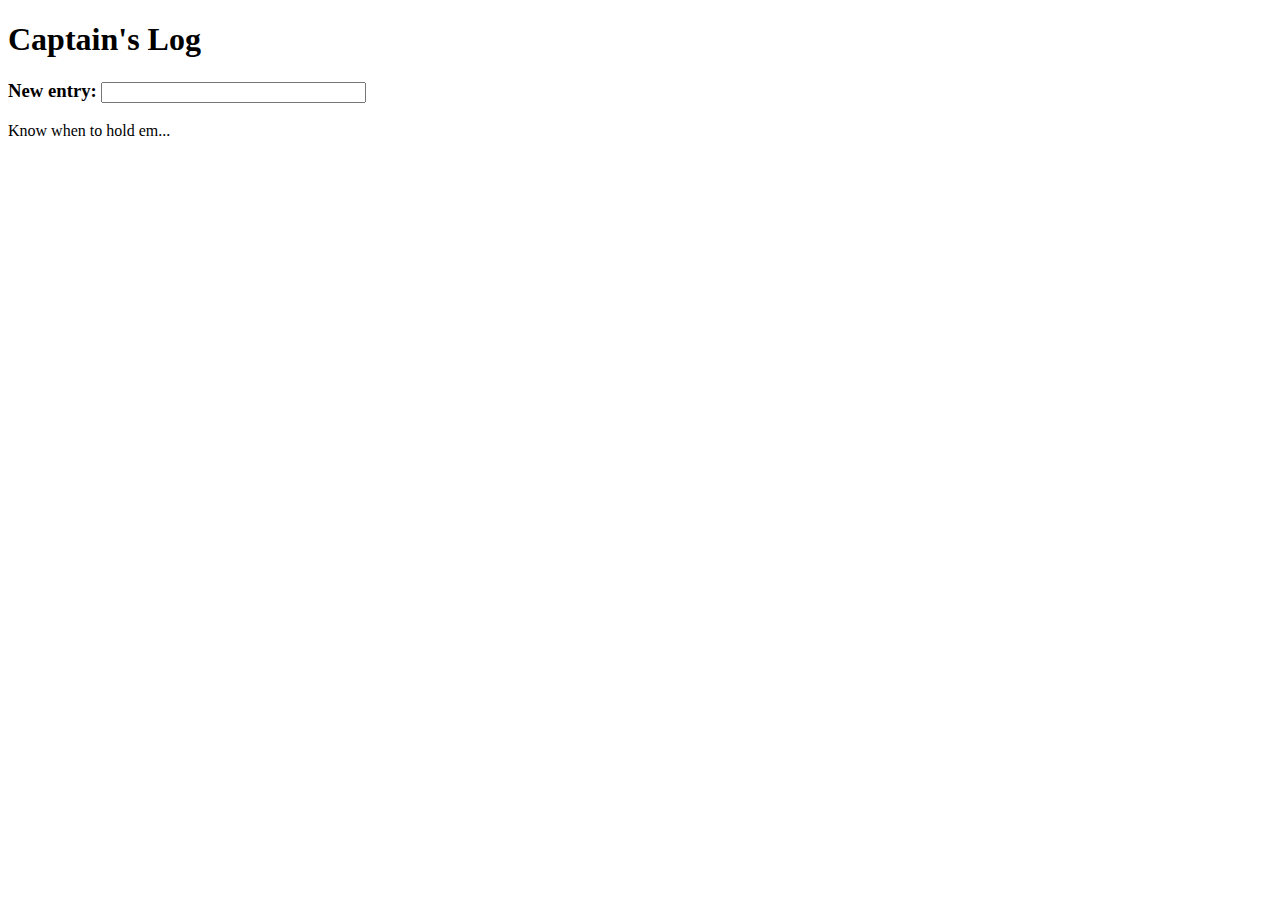
==== captainslog/index.html @ b212a20d "starting lab7" ====
<!DOCTYPE html>

<html>

<head>
	<title>Captain's Log</title>
	<script src="https://ajax.googleapis.com/ajax/libs/jquery/2.1.4/jquery.min.js"></script>
	<script>
			$("document").ready(function() {
			$("#log").prepend("<p>Know when to hold em...</p>");
		});
	  // Your work will be done here...
	</script>
</head>

<body>
	<h1>Captain's Log</h1>
	<h3>New entry: <input type="text" id="msg" name="msg" size="30" /></h3>
	<div id="log"></div>
</body>
</html>
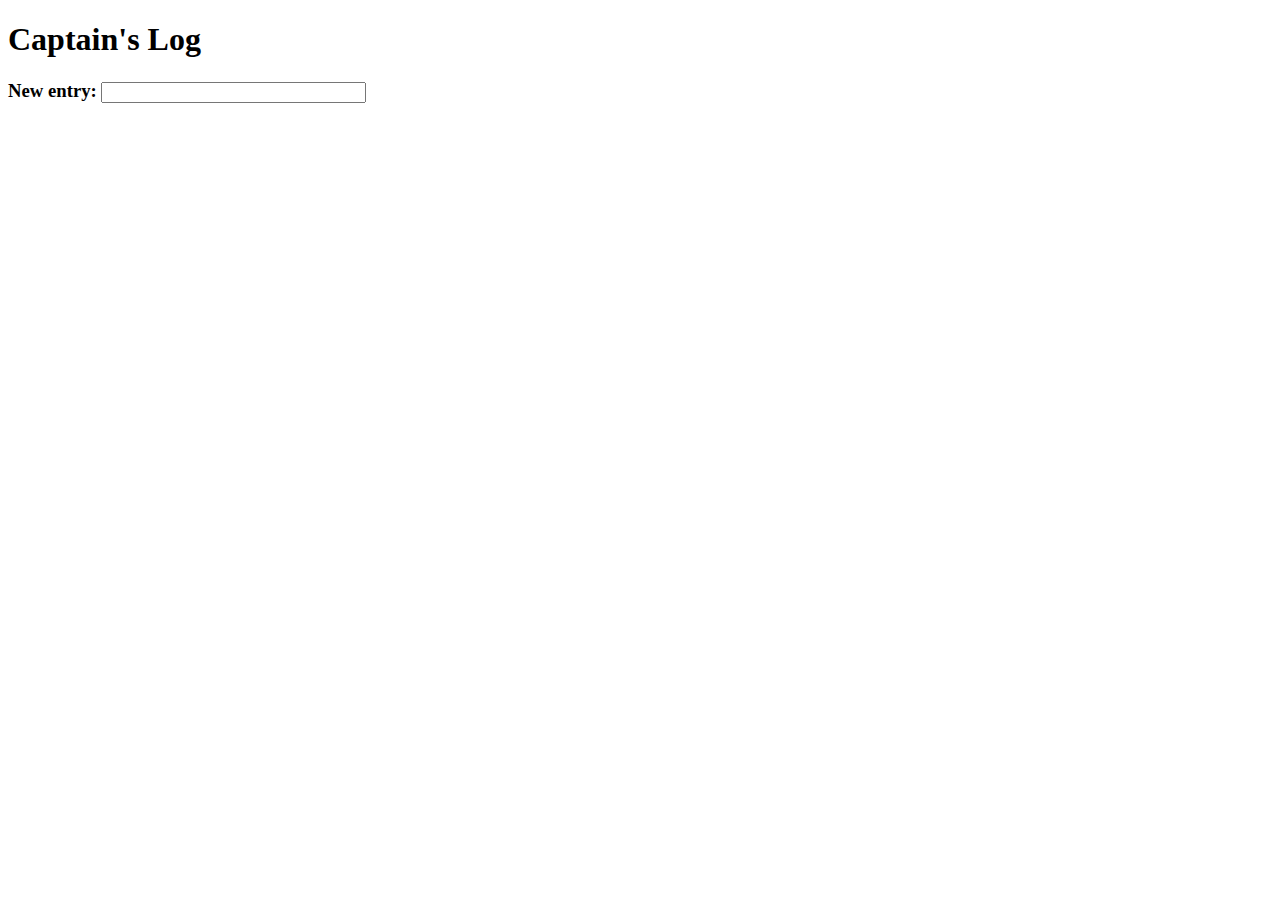
==== commit 19696c56: "gets the stored things but doesn't print after each enter key" ====
--- a/captainslog/index.html
+++ b/captainslog/index.html
@@ -6,10 +6,68 @@
 	<title>Captain's Log</title>
 	<script src="https://ajax.googleapis.com/ajax/libs/jquery/2.1.4/jquery.min.js"></script>
 	<script>
-			$("document").ready(function() {
-			$("#log").prepend("<p>Know when to hold em...</p>");
+		var d_names = ["Sun","Mon", "Tue", "Wed", "Thu", "Fri", "Sat"];
+		var m_names = ["January", "February", "March", "April", "May", "June", "July", 
+						"August", "September", "October", "November", "December"];
+		var date;
+		var day_week;
+		var day_month;
+		var month;
+		var time;
+		var year;
+		var hour;
+		var minute;
+		var second;
+
+		var temp_count;
+		var print_message;
+		var input;
+		$("document").ready(function() {
+			temp_count = localStorage.getItem('counter')
+			if (temp_count != undefined){
+				for (var i = 0; i < temp_count; i++){
+					//console.log("PRINTING");
+					print_message = localStorage.getItem(i);
+					console.log(print_message);
+					$("#log").prepend(print_message);
+				}
+			}
+			
 		});
-	  // Your work will be done here...
+		//.change look up 
+// 		<input/><output/>
+// $("input").change( function() {
+//     $("output").val( $("input").val() );
+// })
+			$(document).keypress(function(e) {
+				var print_date;
+    			if(e.which == 13) {
+    				temp_count = localStorage.getItem('counter');
+    				if (temp_count == undefined){
+    					temp_count = 0;
+    					localStorage.setItem('counter', temp_count);
+    				}
+    				input = $("#msg").val();
+
+        			date = new Date($.now());
+        			month = date.getMonth();
+        			day_week = date.getDay();
+        			day_month = date.getDate();
+        			year = date.getFullYear();
+        			hour = date.getHours();
+        			minute = date.getMinutes();
+        			second = date.getSeconds();
+
+        			print_date = d_names[day_week]+" "+m_names[month]+" "+day_month+" "
+        						 +hour+":"+minute+":"+second+" "+year+" - ";
+        			print_message = "<p>"+print_date+input+"</p>";
+        			localStorage.setItem(temp_count, print_message);
+        			temp_count++;
+        			localStorage.setItem('counter', temp_count);
+        			$("document").ready();
+        			$("#msg").val('');
+        		}
+		});
 	</script>
 </head>
 
